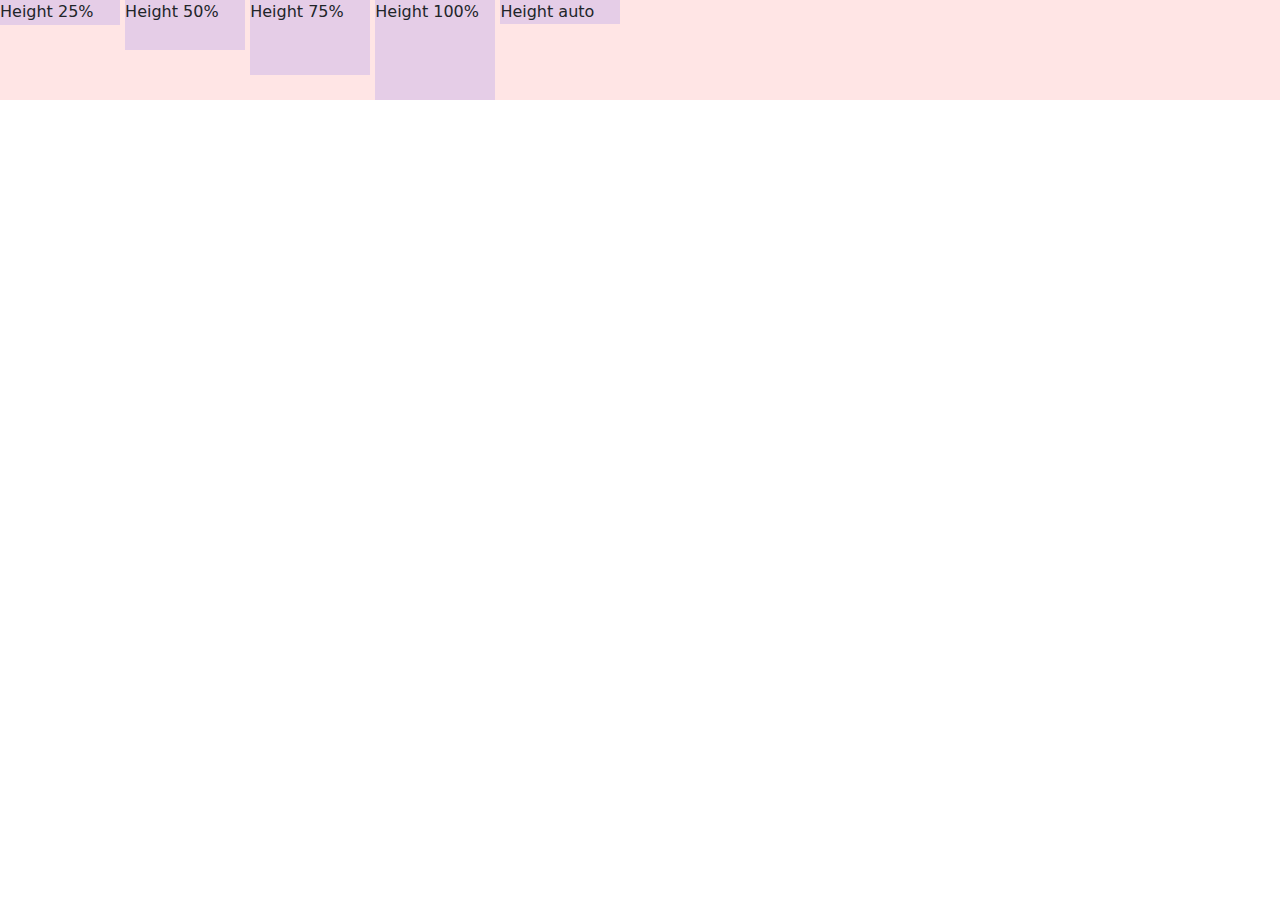
==== codigos.html @ 6ab04320 "Initial commit" ====
<!DOCTYPE html>
<html lang="en">
<head>
    <meta charset="UTF-8">
    <meta name="viewport" content="width=device-width, initial-scale=1.0">
    <title>Document</title>
    <link href="https://cdn.jsdelivr.net/npm/bootstrap@5.3.3/dist/css/bootstrap.min.css" rel="stylesheet" integrity="sha384-QWTKZyjpPEjISv5WaRU9OFeRpok6YctnYmDr5pNlyT2bRjXh0JMhjY6hW+ALEwIH" crossorigin="anonymous">
</head>
<body>





    
    <div style="height: 100px; background-color: rgba(255,0,0,0.1);">
        <div class="h-25 d-inline-block" style="width: 120px; background-color: rgba(0,0,255,.1)">Height 25%</div>
        <div class="h-50 d-inline-block" style="width: 120px; background-color: rgba(0,0,255,.1)">Height 50%</div>
        <div class="h-75 d-inline-block" style="width: 120px; background-color: rgba(0,0,255,.1)">Height 75%</div>
        <div class="h-100 d-inline-block" style="width: 120px; background-color: rgba(0,0,255,.1)">Height 100%</div>
        <div class="h-auto d-inline-block" style="width: 120px; background-color: rgba(0,0,255,.1)">Height auto</div>
    </div>












    <script src="https://cdn.jsdelivr.net/npm/bootstrap@5.3.3/dist/js/bootstrap.bundle.min.js" integrity="sha384-YvpcrYf0tY3lHB60NNkmXc5s9fDVZLESaAA55NDzOxhy9GkcIdslK1eN7N6jIeHz" crossorigin="anonymous"></script>
</body>
</html>
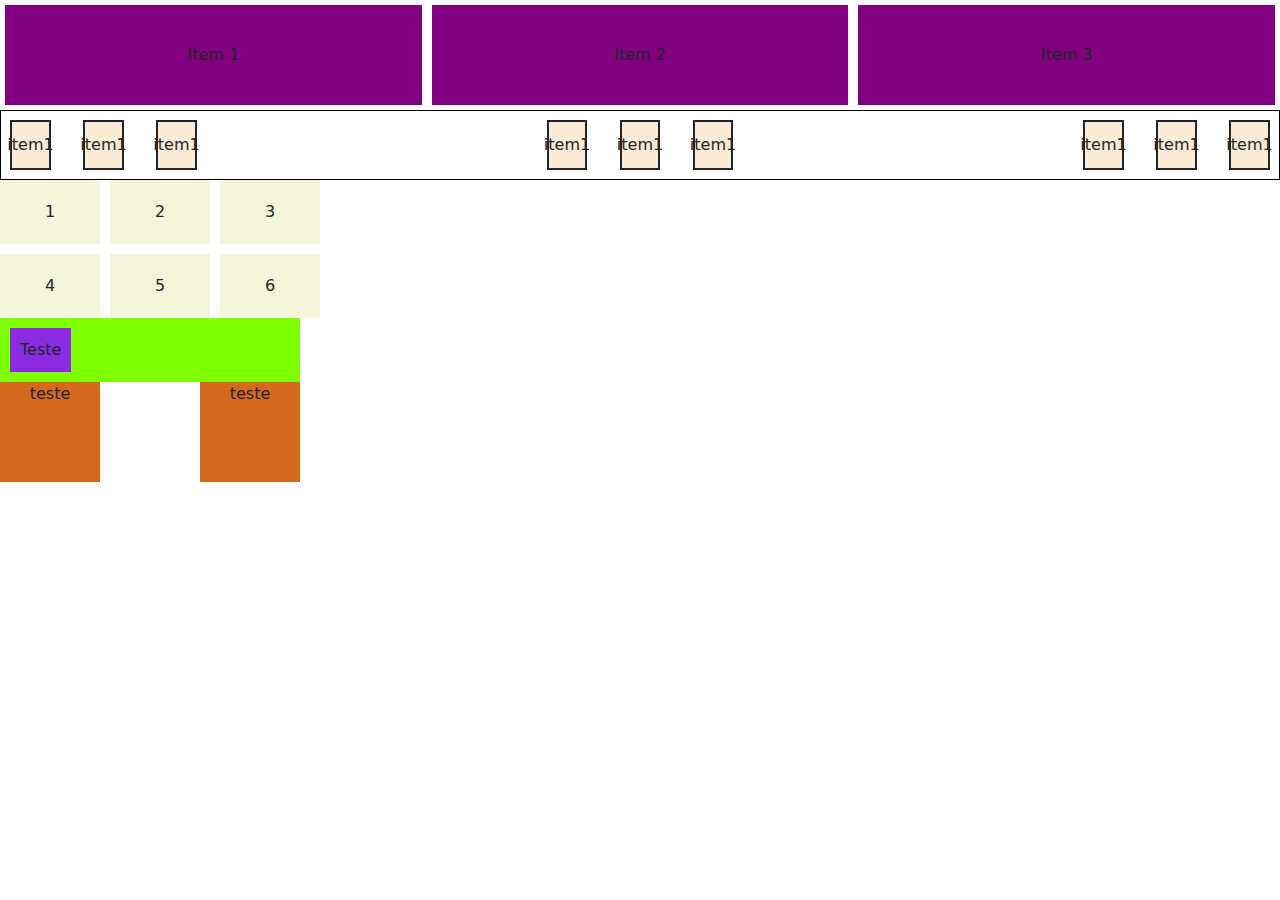
==== commit 8905f13c: "commit" ====
--- a/codigos.html
+++ b/codigos.html
@@ -5,20 +5,54 @@
     <meta name="viewport" content="width=device-width, initial-scale=1.0">
     <title>Document</title>
     <link href="https://cdn.jsdelivr.net/npm/bootstrap@5.3.3/dist/css/bootstrap.min.css" rel="stylesheet" integrity="sha384-QWTKZyjpPEjISv5WaRU9OFeRpok6YctnYmDr5pNlyT2bRjXh0JMhjY6hW+ALEwIH" crossorigin="anonymous">
+    <link rel="stylesheet" href="style.css">
 </head>
 <body>
 
 
 
+    <div class="flex-container">
+        <div class="flex-item">Item 1</div>
+        <div class="flex-item">Item 2</div>
+        <div class="flex-item">Item 3</div>
+    </div>
+    
 
+    <div id="sim" class="flex">
+        <div id="nao" class="d-flex">
+            <div class="item">item1</div>
+            <div class="item">item1</div>
+            <div class="item">item1</div>
+        </div>
+        <div id="nao" class="d-flex">
+            <div class="item">item1</div>
+            <div class="item">item1</div>
+            <div class="item">item1</div>
+        </div>
+        <div id="nao" class="d-flex">
+            <div class="item">item1</div>
+            <div class="item">item1</div>
+            <div class="item">item1</div>
+        </div>
+    </div>
 
-    
-    <div style="height: 100px; background-color: rgba(255,0,0,0.1);">
-        <div class="h-25 d-inline-block" style="width: 120px; background-color: rgba(0,0,255,.1)">Height 25%</div>
-        <div class="h-50 d-inline-block" style="width: 120px; background-color: rgba(0,0,255,.1)">Height 50%</div>
-        <div class="h-75 d-inline-block" style="width: 120px; background-color: rgba(0,0,255,.1)">Height 75%</div>
-        <div class="h-100 d-inline-block" style="width: 120px; background-color: rgba(0,0,255,.1)">Height 100%</div>
-        <div class="h-auto d-inline-block" style="width: 120px; background-color: rgba(0,0,255,.1)">Height auto</div>
+    <div class="container-grid">
+        <div class="item-grid">1</div>
+        <div class="item-grid">2</div>
+        <div class="item-grid">3</div>
+        <div class="item-grid">4</div>
+        <div class="item-grid">5</div>
+        <div class="item-grid">6</div>
+    </div>
+
+    <div class="parents">
+        <div class="children">Teste</div>
+    </div>
+
+    <div class="container1">
+        <div class="box float-tr">teste</div>
+        <div class="box float-tl">teste</div>
+
     </div>
 
 
--- a/style.css
+++ b/style.css
@@ -0,0 +1,95 @@
+.texto-menor{
+    font-size: 13px;
+}
+
+.div-facilidades{
+    width: 325px;
+}
+
+.flex{
+    display: flex;
+    justify-content: space-between;
+    align-items: center;
+}
+
+#sim{
+    border: 1px solid black;
+}
+
+#nao{
+    justify-content: space-between;
+    align-items: center;
+}
+
+.item{
+    display: flex;
+    background-color: antiquewhite;
+    width: 20%;
+    height: 50px;
+    border-color: black;
+    border: 2px solid;
+    justify-content: center;
+    align-items: center;
+    margin: 9px;
+}
+
+.flex-container {
+    display: flex;
+    justify-content: space-between; /* Distribui os itens uniformemente ao longo do eixo principal (horizontal) */
+    align-items: center; /* Centraliza os itens ao longo do eixo transversal (vertical) */
+}   
+
+.flex-item {
+    width: 33%;
+    height: 100px;
+    background-color: purple;
+    margin: 5px;
+    display: flex; /* Permite que o conteúdo dentro dos itens flexíveis seja exibido como flexível também */
+    justify-content: center; /* Centraliza o conteúdo horizontalmente dentro de cada item */
+    align-items: center; /* Centraliza o conteúdo verticalmente dentro de cada item */
+}
+
+.container-grid{
+    display: grid;
+    grid-template-columns: repeat(3, 100px);
+    grid-gap: 10px;
+}
+
+.item-grid{
+    background-color: beige;
+    padding: 20px;
+    text-align: center;
+}
+
+.parents{
+    width: 300px;
+    background-color: chartreuse;
+    float: left;
+    padding: 10px;
+}
+
+.children{
+    float: inherit;
+    background-color: blueviolet;
+    padding: 10px;
+
+}
+
+.container1{
+    width: 300px;
+}
+
+.box{
+    height: 100px;
+    width: 100px;
+    background-color: chocolate;
+    text-align: center;
+}
+
+.float-tr{
+    float: right;
+}
+
+.float-tl{
+    float: left;
+}